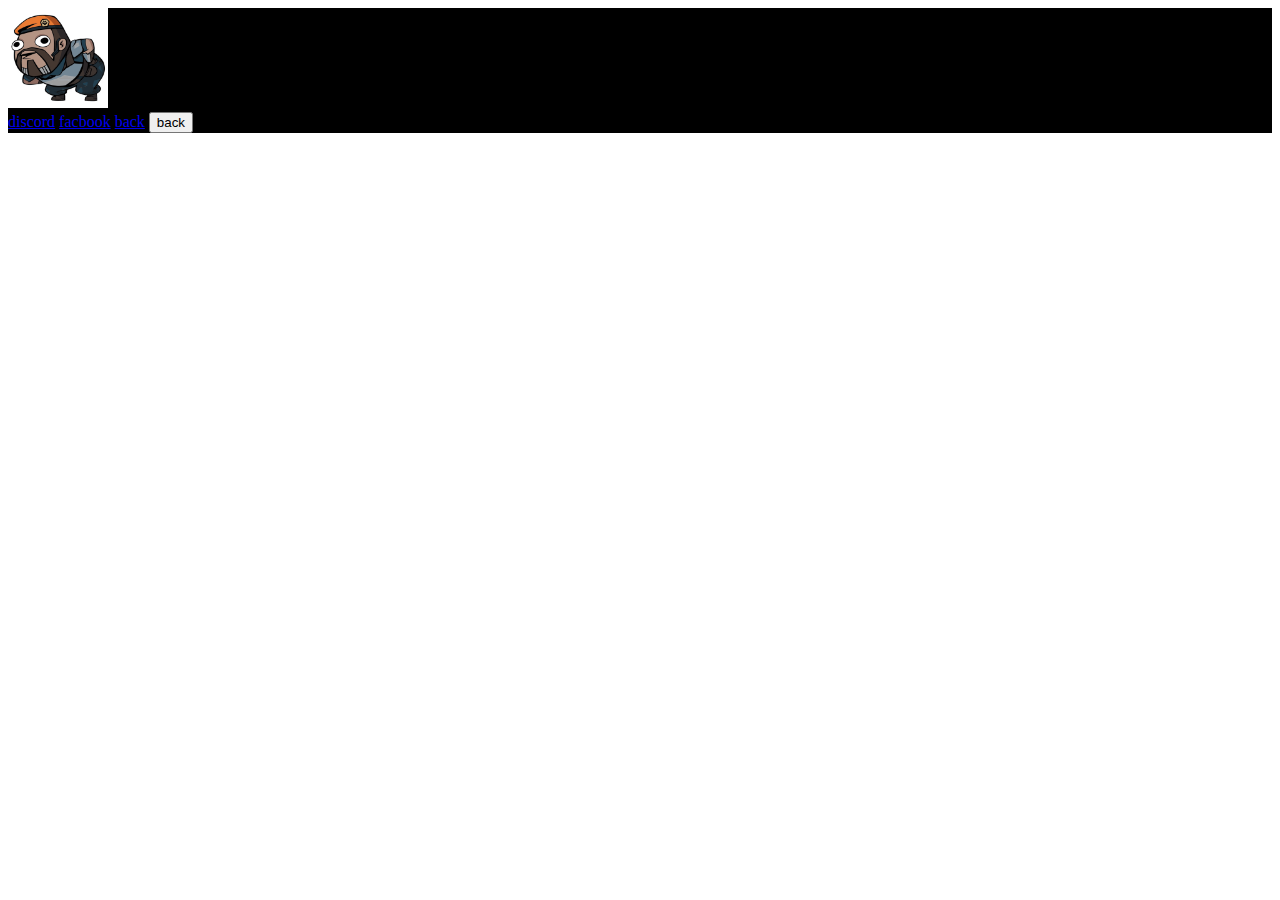
==== About/index.html @ 4fba90ac "Add files via upload" ====
<!DOCTYPE html>
<head>
    <link rel="preconnect" href="https://fonts.googleapis.com">
    <link rel="preconnect" href="https://fonts.gstatic.com" crossorigin>
    <link href="https://fonts.googleapis.com/css2?family=Roboto:ital,wght@0,100..900;1,100..900&display=swap" rel="stylesheet">
    
    
    <title>OP store</title>
    
</head>
<body>
    <div class="header" style="background-color: #000000; ;">
        <img src="images/logo.png.gif" 
        width="100"/>
        <div class="header-links">
            <a href="https://discord.gg/zHx8p9D75v">discord</a>
            <a href="#"> facbook</a>
            <a href="index.html"> back</a>
            <button class="btn">back</button>
        </div>
</body>
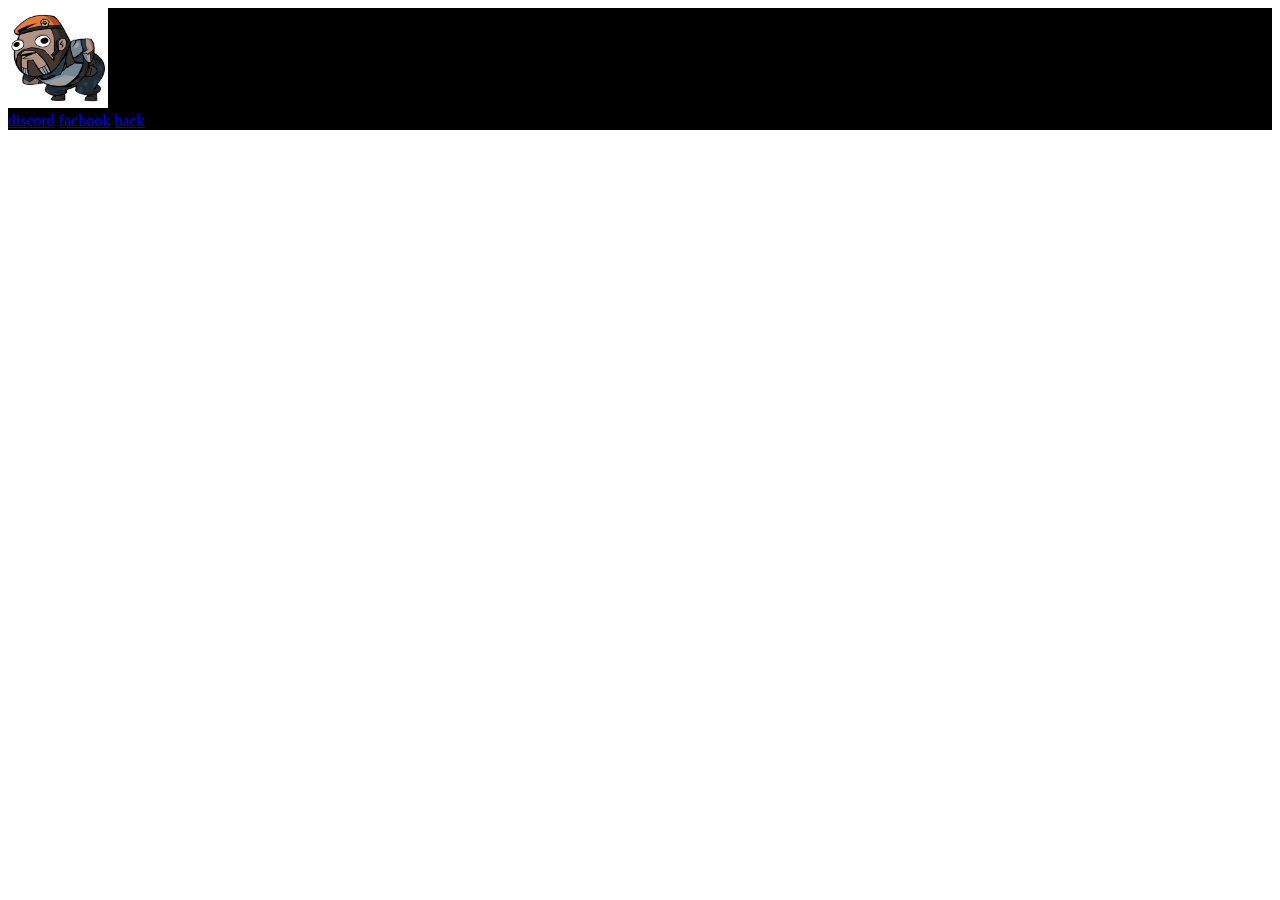
==== commit 4f092a6b: "Add files via upload" ====
--- a/About/index.html
+++ b/About/index.html
@@ -15,7 +15,8 @@
         <div class="header-links">
             <a href="https://discord.gg/zHx8p9D75v">discord</a>
             <a href="#"> facbook</a>
-            <a href="index.html"> back</a>
-            <button class="btn">back</button>
+            <a href="https://ziex825.github.io/Op1/"> back</a>
+            
         </div>
+        
 </body>